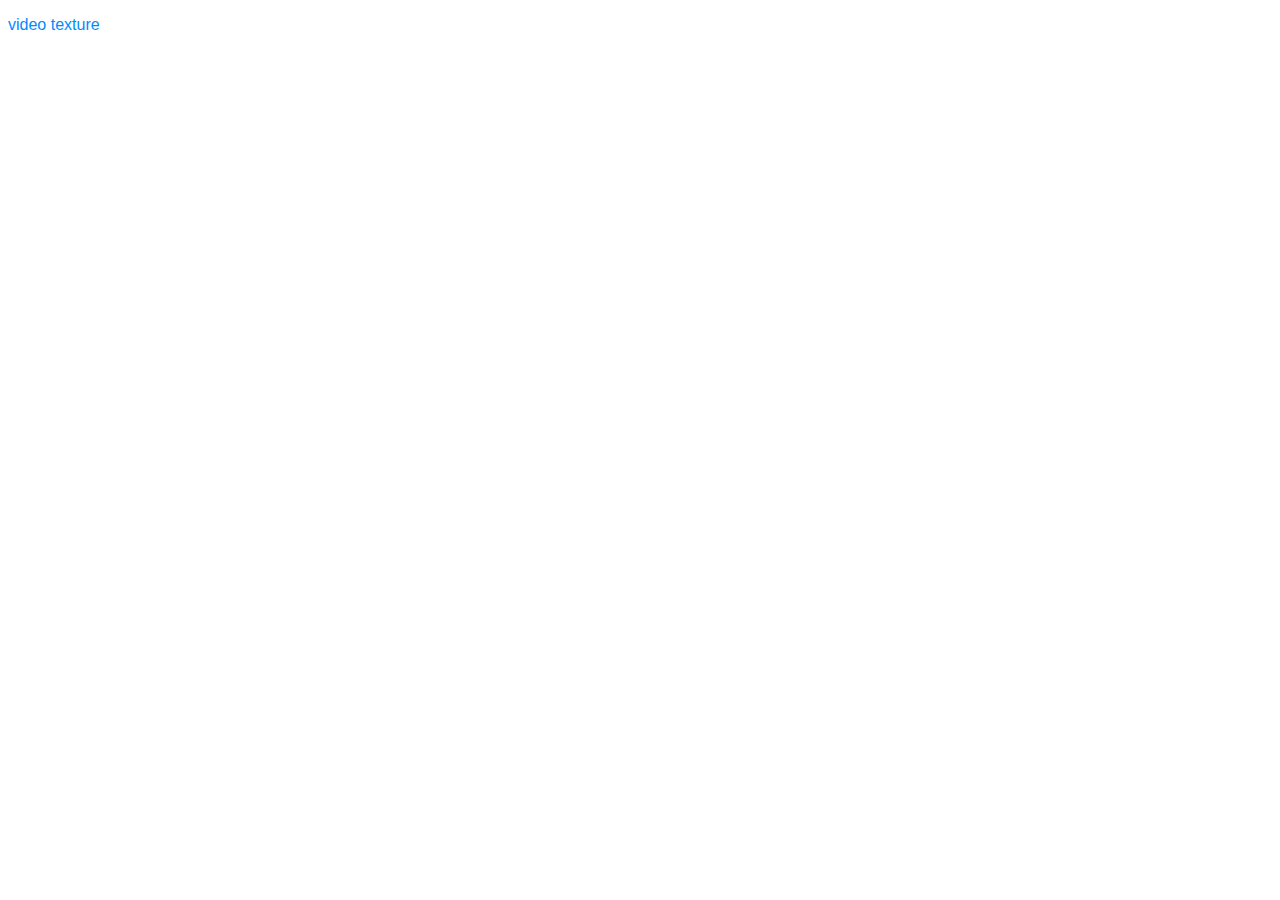
==== hacks/index.html @ 80183bd7 "stubbed out stuff" ====
<!DOCTYPE html>
<html>
<head>
  <title>hacks</title>
  <link rel="stylesheet" type="text/css" href="style.css">
</head>
<body>
<ul>
  <li><a href="video.html">video texture</a></li>
</ul>
</body>
</html>
---- hacks/style.css ----
body{
  font-family: sans-serif;
}
a{
  color: #008BFF;
  text-decoration: none;
}
a:hover{
  text-decoration: underline;
}
ul{
  padding: 0;
}
li{
  list-style: none;
}
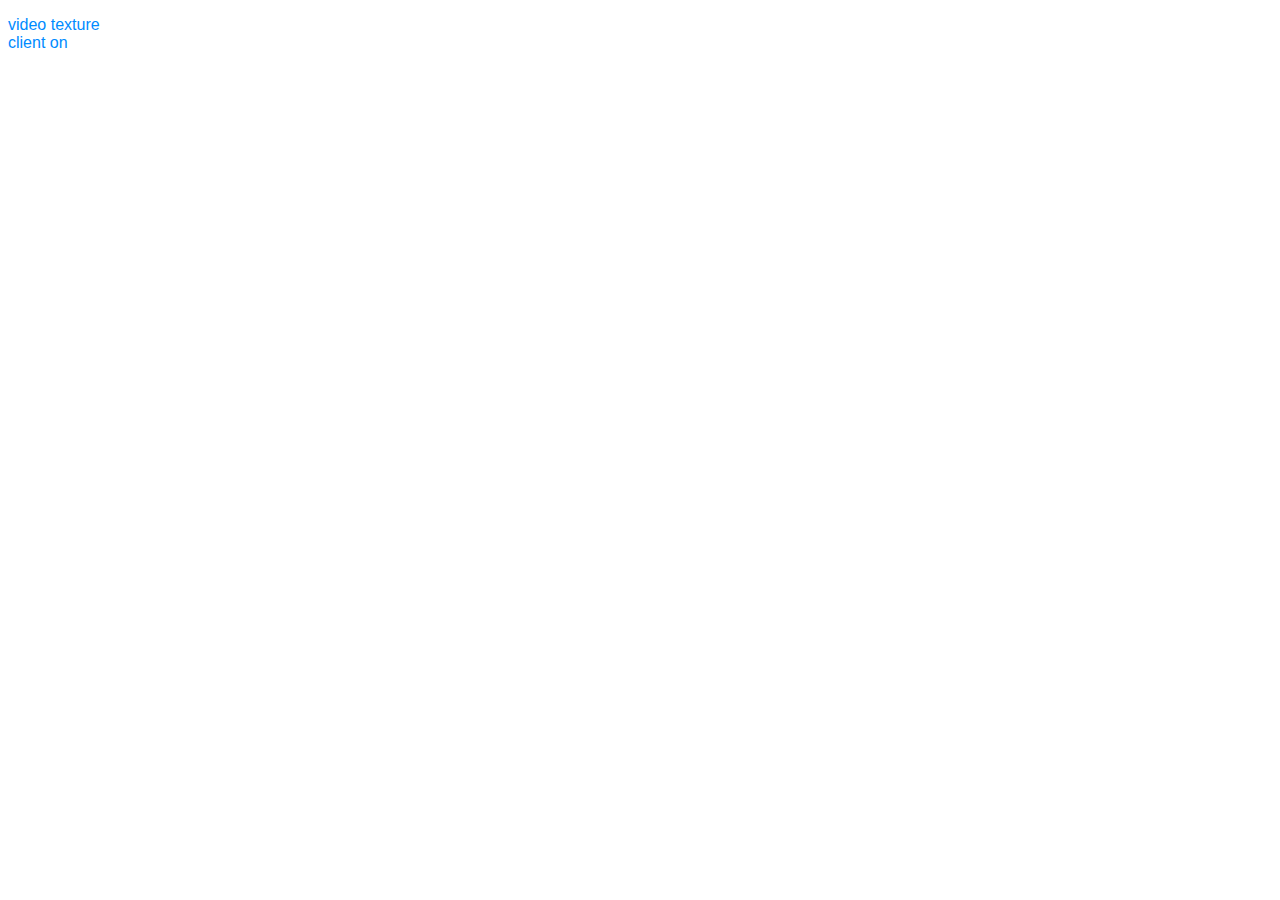
==== commit b849d29a: "added on test" ====
--- a/hacks/index.html
+++ b/hacks/index.html
@@ -7,6 +7,7 @@
 <body>
 <ul>
   <li><a href="video.html">video texture</a></li>
+  <li><a href="on.html">client on</a></li>
 </ul>
 </body>
 </html>